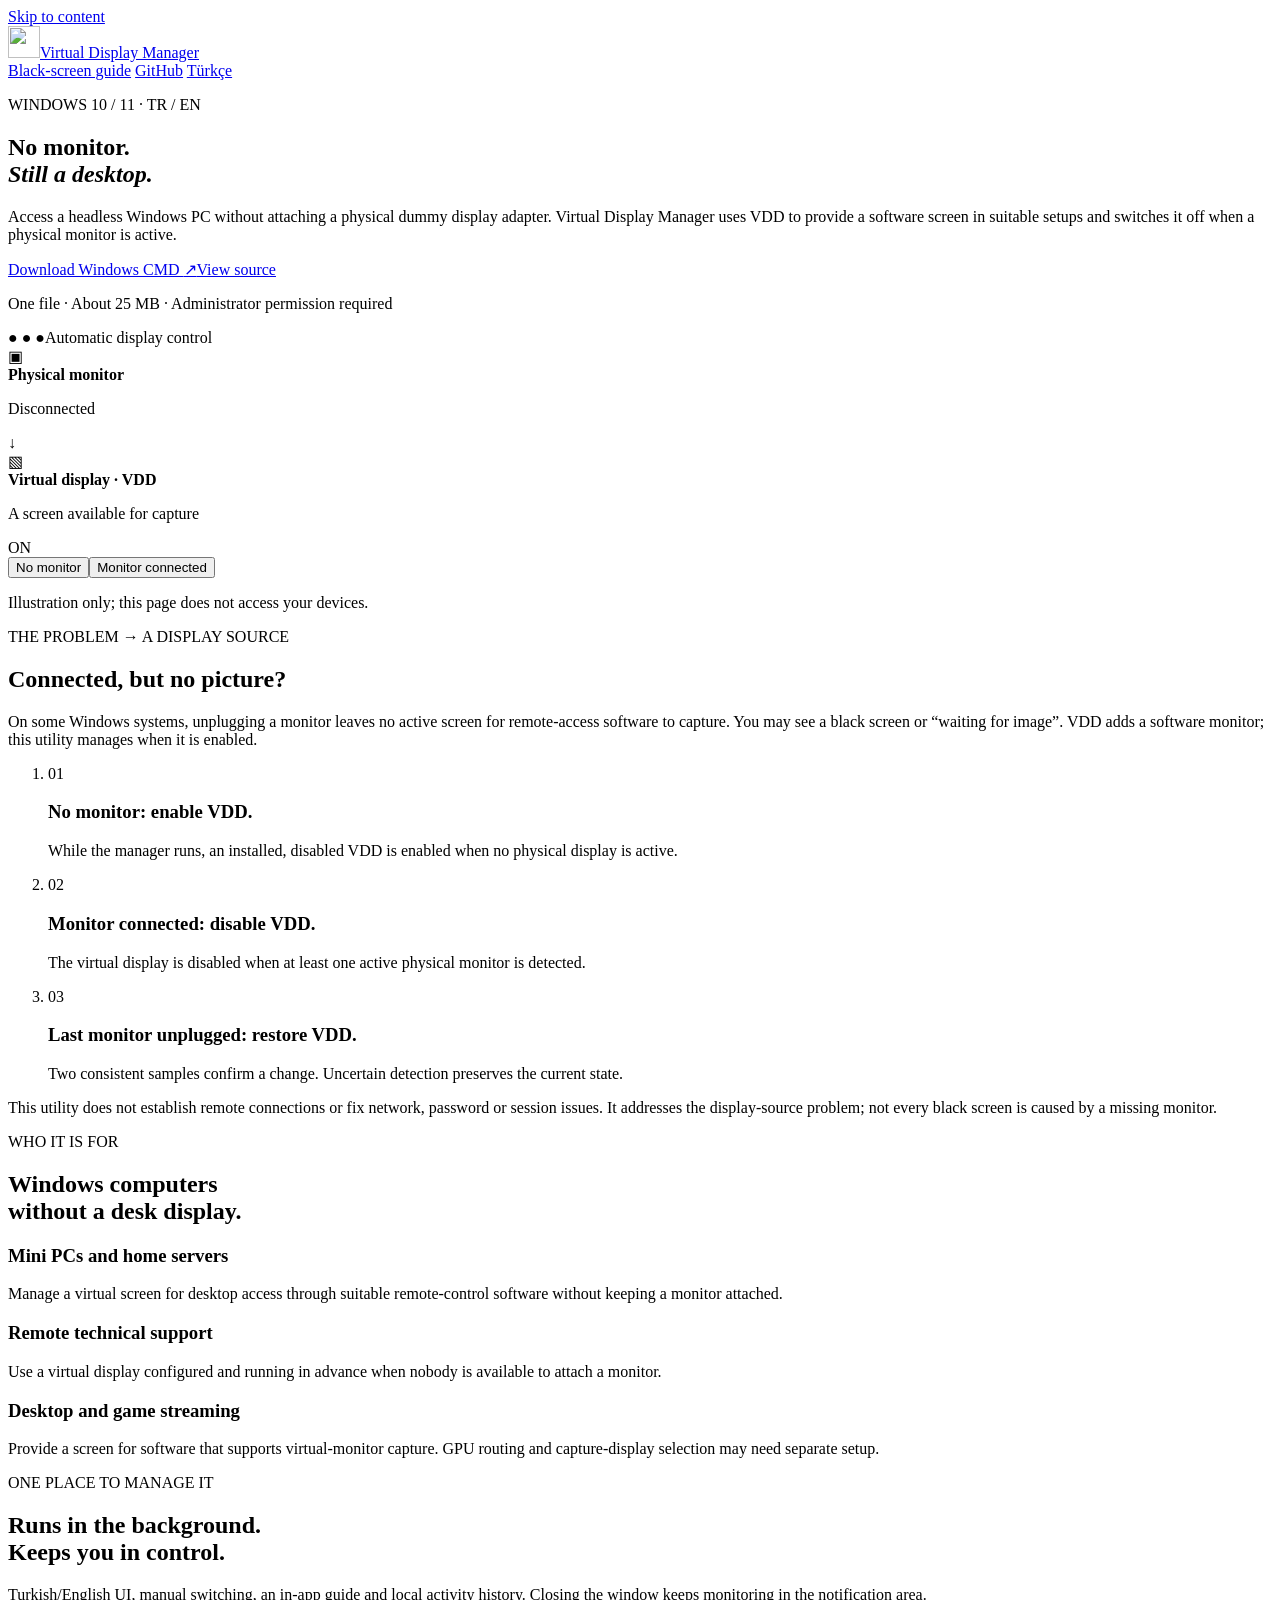
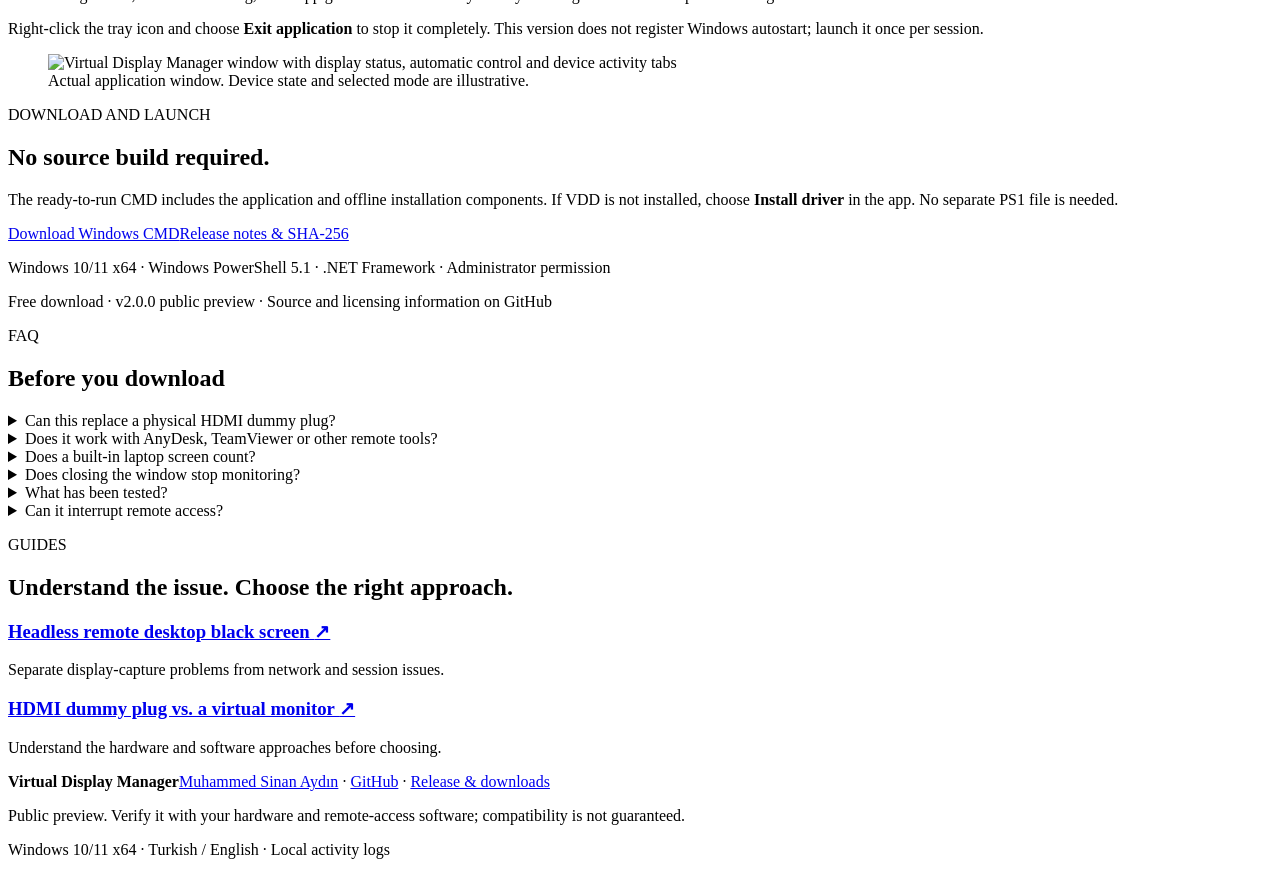
==== docs/en/index.html @ 29bda3f2 "Publish bilingual website and search optimization" ====
<!doctype html>
<html lang="en"><head><meta charset="utf-8"><meta name="viewport" content="width=device-width, initial-scale=1">
<title>Virtual Display Manager | Headless Windows Remote Access</title><meta name="description" content="A VDD virtual monitor for headless Windows remote access. A software HDMI dummy plug alternative with automatic display switching. Download the ready-to-run CMD.">
<meta name="robots" content="index,follow,max-image-preview:large"><meta name="theme-color" content="#14253c">
<link rel="canonical" href="https://sinanback.github.io/virtual-display-manager/en/"><link rel="alternate" hreflang="tr" href="https://sinanback.github.io/virtual-display-manager/"><link rel="alternate" hreflang="en" href="https://sinanback.github.io/virtual-display-manager/en/"><link rel="alternate" hreflang="x-default" href="https://sinanback.github.io/virtual-display-manager/">
<meta property="og:type" content="website"><meta property="og:site_name" content="Virtual Display Manager">
<meta property="og:title" content="Virtual Display Manager | Headless Windows Remote Access"><meta property="og:description" content="A VDD virtual monitor for headless Windows remote access. A software HDMI dummy plug alternative with automatic display switching. Download the ready-to-run CMD.">
<meta property="og:url" content="https://sinanback.github.io/virtual-display-manager/en/"><meta property="og:locale" content="en_US">
<meta property="og:image" content="https://sinanback.github.io/virtual-display-manager/assets/cover.png"><meta property="og:image:width" content="1200"><meta property="og:image:height" content="630">
<meta property="og:image:alt" content="Virtual Display Manager — Headless remote access">
<meta name="twitter:card" content="summary_large_image"><meta name="twitter:title" content="Virtual Display Manager | Headless Windows Remote Access">
<meta name="twitter:description" content="A VDD virtual monitor for headless Windows remote access. A software HDMI dummy plug alternative with automatic display switching. Download the ready-to-run CMD."><meta name="twitter:image" content="https://sinanback.github.io/virtual-display-manager/assets/cover.png">
<link rel="icon" href="https://sinanback.github.io/virtual-display-manager/assets/icon.png" type="image/png"><link rel="stylesheet" href="https://sinanback.github.io/virtual-display-manager/assets/style.css">
<script type="application/ld+json">{"@context":"https://schema.org","@graph":[{"@type":"WebPage","@id":"https://sinanback.github.io/virtual-display-manager/en/#page","url":"https://sinanback.github.io/virtual-display-manager/en/","name":"Virtual Display Manager | Headless Windows Remote Access","description":"A VDD virtual monitor for headless Windows remote access. A software HDMI dummy plug alternative with automatic display switching. Download the ready-to-run CMD.","inLanguage":"en","author":{"@type":"Person","name":"Muhammed Sinan Aydın","url":"https://github.com/sinanback"},"dateModified":"2026-10-31"},{"@type":"SoftwareApplication","@id":"https://sinanback.github.io/virtual-display-manager/#software","name":"Virtual Display Manager","url":"https://sinanback.github.io/virtual-display-manager/en/","description":"A VDD virtual monitor for headless Windows remote access. A software HDMI dummy plug alternative with automatic display switching. Download the ready-to-run CMD.","applicationCategory":"UtilitiesApplication","operatingSystem":"Windows 10 x64, Windows 11 x64","softwareVersion":"2.0.0 public preview","inLanguage":["tr","en"],"downloadUrl":"https://github.com/sinanback/virtual-display-manager/releases/download/v2.0.0-preview.1/Virtual-Display-Manager-Portable.cmd","releaseNotes":"https://github.com/sinanback/virtual-display-manager/releases/tag/v2.0.0-preview.1","author":{"@type":"Person","name":"Muhammed Sinan Aydın","url":"https://github.com/sinanback"},"image":"https://sinanback.github.io/virtual-display-manager/assets/cover.png","offers":{"@type":"Offer","price":"0","priceCurrency":"USD","url":"https://github.com/sinanback/virtual-display-manager/releases/tag/v2.0.0-preview.1"},"softwareRequirements":"Windows PowerShell 5.1; .NET Framework; administrator permission; Virtual Display Driver"}]}</script>
</head><body><a class="skip" href="#content">Skip to content</a>
<header class="site-header"><div class="wrap nav-row"><a class="brand" href="https://sinanback.github.io/virtual-display-manager/en/"><img src="https://sinanback.github.io/virtual-display-manager/assets/icon.png" width="32" height="32" alt=""><span>Virtual Display Manager</span></a>
    <nav aria-label="Main navigation">
    <a href="https://sinanback.github.io/virtual-display-manager/en/headless-remote-desktop-black-screen/">Black-screen guide</a>
    <a href="https://github.com/sinanback/virtual-display-manager">GitHub</a>
    <a href="https://sinanback.github.io/virtual-display-manager/" class="language">Türkçe</a>
    </nav></div></header>
<main id="content"><section class="hero"><div class="wrap hero-grid"><div>
<p class="eyebrow">WINDOWS 10 / 11 · TR / EN</p><h1>No monitor.<br><em>Still a desktop.</em></h1><p class="lead">Access a headless Windows PC without attaching a physical dummy display adapter. Virtual Display Manager uses VDD to provide a software screen in suitable setups and switches it off when a physical monitor is active.</p>
<div class="actions"><a href="https://github.com/sinanback/virtual-display-manager/releases/download/v2.0.0-preview.1/Virtual-Display-Manager-Portable.cmd" class="button primary">Download Windows CMD <span aria-hidden="true">↗</span></a><a href="https://github.com/sinanback/virtual-display-manager" class="button secondary">View source</a></div>
<p class="fine">One file · About 25 MB · Administrator permission required</p></div>
<div class="diagram" data-lang="en"><div class="diagram-head"><span class="window-dots" aria-hidden="true">● ● ●</span><span>Automatic display control</span></div>
<div class="device"><span class="device-symbol" aria-hidden="true">▣</span><div><strong>Physical monitor</strong><p id="physical-state">Disconnected</p></div><span id="physical-dot" class="dot off" aria-hidden="true"></span></div>
<div class="flow" aria-hidden="true">↓</div>
<div class="device vdd"><span class="device-symbol" aria-hidden="true">▧</span><div><strong>Virtual display · VDD</strong><p id="virtual-note">A screen available for capture</p></div><span id="virtual-state" class="status on">ON</span></div>
<div class="scenario" role="group" aria-label="Behavior example"><button type="button" data-monitor="off" aria-pressed="true">No monitor</button><button type="button" data-monitor="on" aria-pressed="false">Monitor connected</button></div>
<p class="diagram-caption">Illustration only; this page does not access your devices.</p></div></div></section><section class="section wrap"><div class="section-heading"><p class="eyebrow">THE PROBLEM → A DISPLAY SOURCE</p><h2>Connected, but no picture?</h2><p>On some Windows systems, unplugging a monitor leaves no active screen for remote-access software to capture. You may see a black screen or “waiting for image”. VDD adds a software monitor; this utility manages when it is enabled.</p></div>
<ol class="steps"><li><span>01</span><h3>No monitor: enable VDD.</h3><p>While the manager runs, an installed, disabled VDD is enabled when no physical display is active.</p></li><li><span>02</span><h3>Monitor connected: disable VDD.</h3><p>The virtual display is disabled when at least one active physical monitor is detected.</p></li><li><span>03</span><h3>Last monitor unplugged: restore VDD.</h3><p>Two consistent samples confirm a change. Uncertain detection preserves the current state.</p></li></ol>
<p class="note">This utility does not establish remote connections or fix network, password or session issues. It addresses the display-source problem; not every black screen is caused by a missing monitor.</p></section>
<section class="section pale"><div class="wrap split"><div><p class="eyebrow">WHO IT IS FOR</p><h2>Windows computers<br>without a desk display.</h2></div><div class="use-list"><article><h3>Mini PCs and home servers</h3><p>Manage a virtual screen for desktop access through suitable remote-control software without keeping a monitor attached.</p></article><article><h3>Remote technical support</h3><p>Use a virtual display configured and running in advance when nobody is available to attach a monitor.</p></article><article><h3>Desktop and game streaming</h3><p>Provide a screen for software that supports virtual-monitor capture. GPU routing and capture-display selection may need separate setup.</p></article></div></div></section>
<section class="section wrap split product"><div><p class="eyebrow">ONE PLACE TO MANAGE IT</p><h2>Runs in the background.<br>Keeps you in control.</h2><p>Turkish/English UI, manual switching, an in-app guide and local activity history. Closing the window keeps monitoring in the notification area.</p><p>Right-click the tray icon and choose <strong>Exit application</strong> to stop it completely. This version does not register Windows autostart; launch it once per session.</p></div><figure><img src="https://sinanback.github.io/virtual-display-manager/assets/app.png" width="896" height="739" alt="Virtual Display Manager window with display status, automatic control and device activity tabs" loading="lazy" decoding="async"><figcaption>Actual application window. Device state and selected mode are illustrative.</figcaption></figure></section>
<section class="section download-section"><div class="wrap"><p class="eyebrow">DOWNLOAD AND LAUNCH</p><h2>No source build required.</h2><p>The ready-to-run CMD includes the application and offline installation components. If VDD is not installed, choose <strong>Install driver</strong> in the app. No separate PS1 file is needed.</p><div class="actions"><a href="https://github.com/sinanback/virtual-display-manager/releases/download/v2.0.0-preview.1/Virtual-Display-Manager-Portable.cmd" class="button primary">Download Windows CMD</a><a href="https://github.com/sinanback/virtual-display-manager/releases/tag/v2.0.0-preview.1" class="button secondary">Release notes & SHA-256</a></div><p class="fine">Windows 10/11 x64 · Windows PowerShell 5.1 · .NET Framework · Administrator permission</p><p class="fine">Free download · v2.0.0 public preview · Source and licensing information on GitHub</p></div></section><section class="section wrap faq"><p class="eyebrow">FAQ</p><h2>Before you download</h2><details><summary>Can this replace a physical HDMI dummy plug?</summary><p>In suitable Windows, driver and remote-capture configurations, a software virtual monitor can serve the same display-source need. Compatibility with every setup is not guaranteed.</p></details><details><summary>Does it work with AnyDesk, TeamViewer or other remote tools?</summary><p>It depends on capture support and software version. Application-specific compatibility has not been tested for this project. Some tools already provide their own virtual-monitor support.</p></details><details><summary>Does a built-in laptop screen count?</summary><p>Yes. An internal panel reported as an active physical display counts. Automatic mode disables VDD while it is active.</p></details><details><summary>Does closing the window stop monitoring?</summary><p>No. The close button hides the window to the notification area. Use the tray menu’s Exit application action to stop monitoring.</p></details><details><summary>What has been tested?</summary><p>This is a public preview. UI, simulated switching, icon, startup and read-only hardware checks passed. Actual cable changes and driver installation/removal were not tested in this release preparation. Verify it on a test device first.</p></details><details><summary>Can it interrupt remote access?</summary><p>Manually disabling VDD without a physical display may remove the remote picture. Keep an alternative access method when testing device changes.</p></details></section><section class="section wrap guides"><p class="eyebrow">GUIDES</p><h2>Understand the issue. Choose the right approach.</h2><article><a href="https://sinanback.github.io/virtual-display-manager/en/headless-remote-desktop-black-screen/"><h3>Headless remote desktop black screen <span aria-hidden="true">↗</span></h3></a><p>Separate display-capture problems from network and session issues.</p></article><article><a href="https://sinanback.github.io/virtual-display-manager/en/hdmi-dummy-plug-alternative/"><h3>HDMI dummy plug vs. a virtual monitor <span aria-hidden="true">↗</span></h3></a><p>Understand the hardware and software approaches before choosing.</p></article></section></main>
<footer><div class="wrap"><div class="footer-row"><strong>Virtual Display Manager</strong><span><a href="https://github.com/sinanback">Muhammed Sinan Aydın</a> · <a href="https://github.com/sinanback/virtual-display-manager">GitHub</a> · <a href="https://github.com/sinanback/virtual-display-manager/releases/tag/v2.0.0-preview.1">Release & downloads</a></span></div><p>Public preview. Verify it with your hardware and remote-access software; compatibility is not guaranteed.</p><p>Windows 10/11 x64 · Turkish / English · Local activity logs</p></div></footer>
<script src="https://sinanback.github.io/virtual-display-manager/assets/site.js" defer></script></body></html>
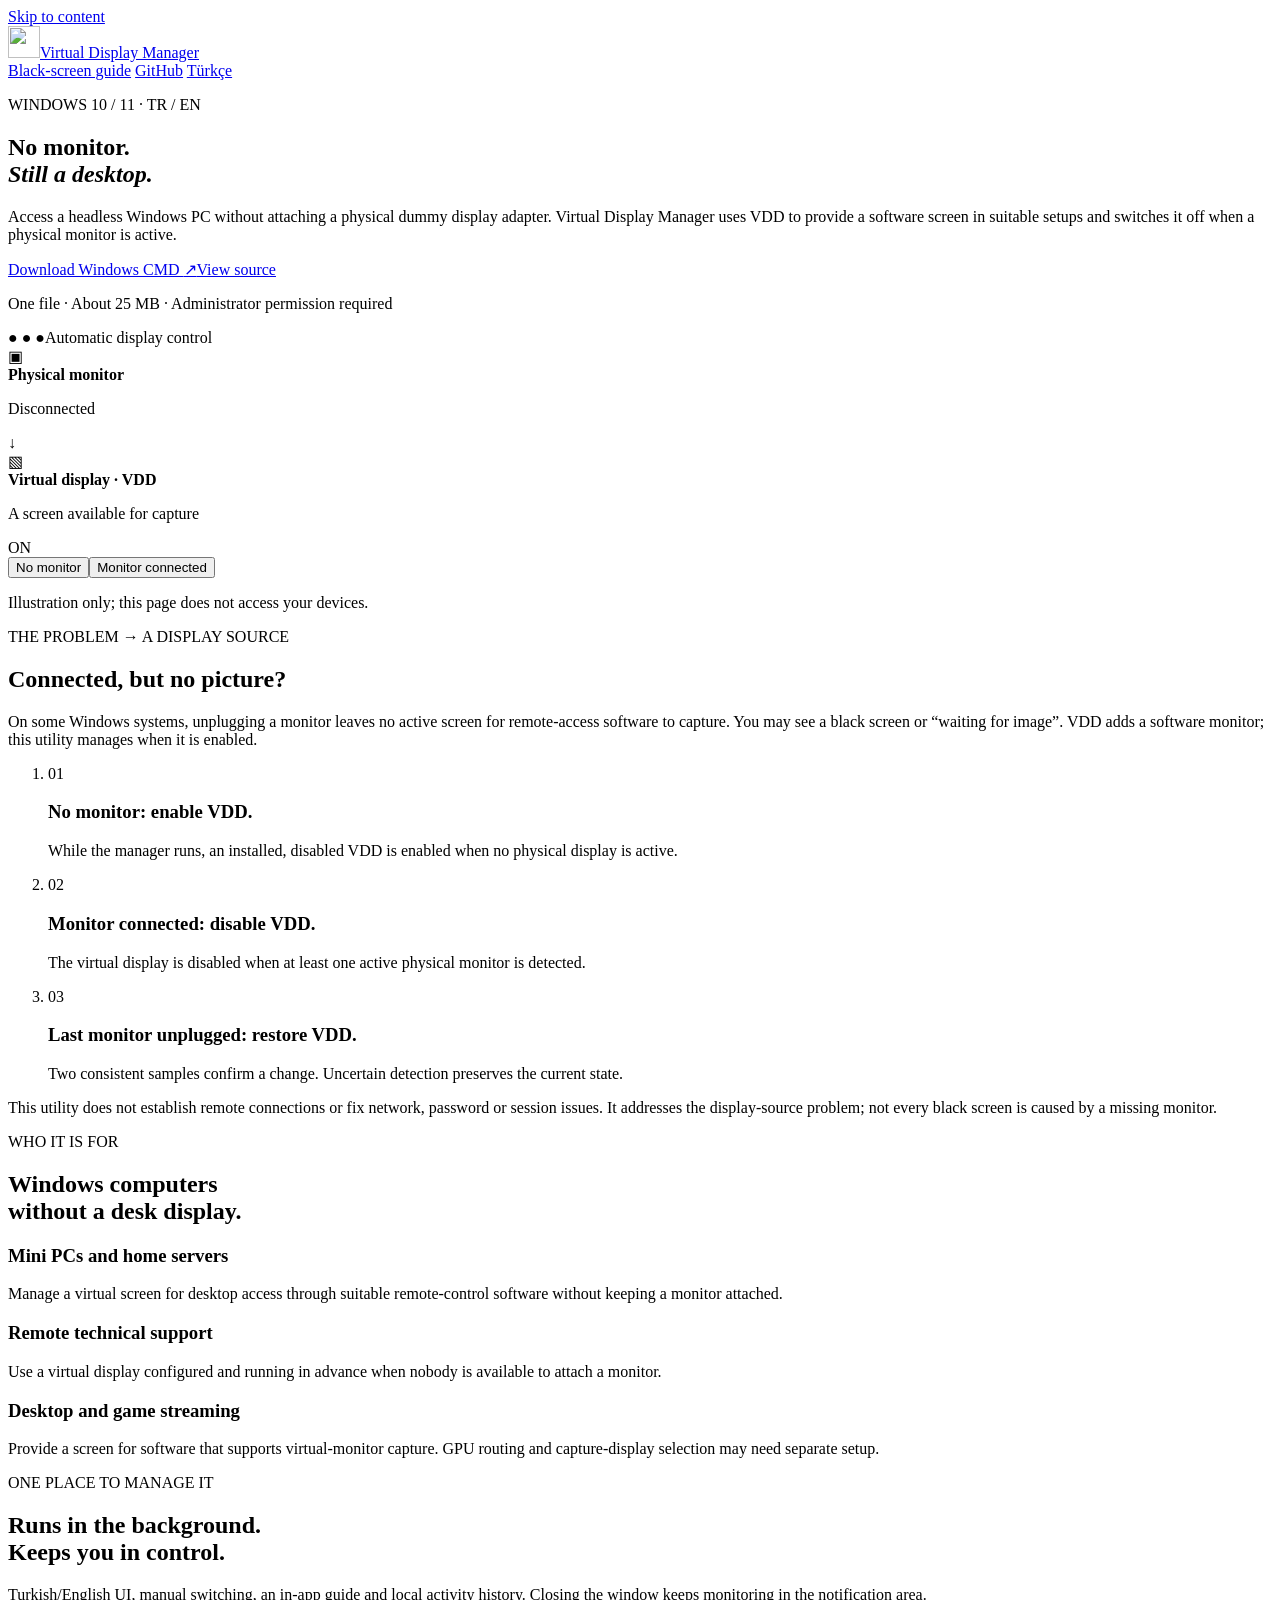
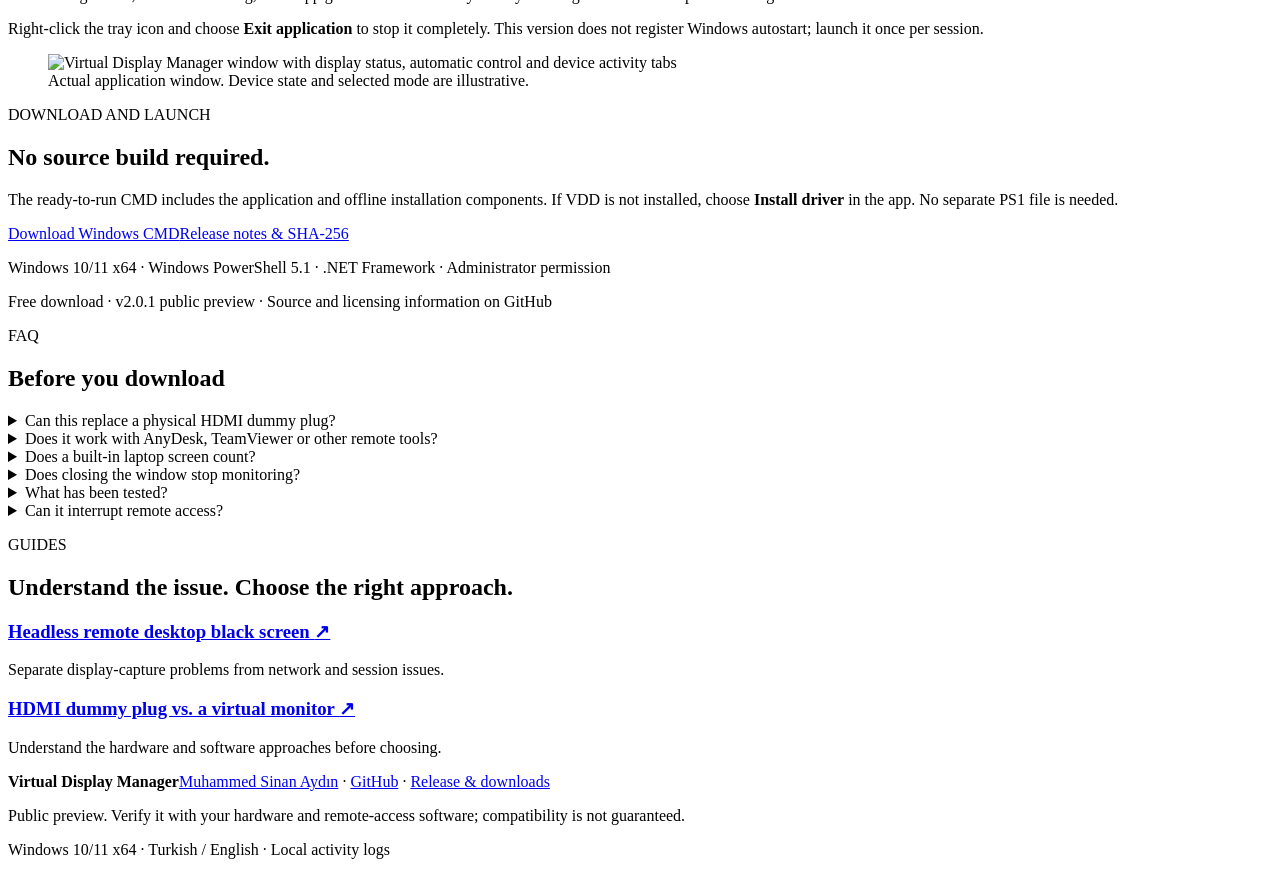
==== commit c4f8dc91: "Publish Virtual Display Manager 2.0.1 downloads" ====
--- a/docs/en/index.html
+++ b/docs/en/index.html
@@ -1,5 +1,5 @@
 <!doctype html>
-<html lang="en"><head><meta charset="utf-8"><meta name="viewport" content="width=device-width, initial-scale=1">
+<html lang="en"><head><meta charset="utf-8"><meta name="google-site-verification" content="GTbShs8GZY4VhBnX5NeE3VAkS19RFsAqSMqlHfDTfgc"><meta name="viewport" content="width=device-width, initial-scale=1">
 <title>Virtual Display Manager | Headless Windows Remote Access</title><meta name="description" content="A VDD virtual monitor for headless Windows remote access. A software HDMI dummy plug alternative with automatic display switching. Download the ready-to-run CMD.">
 <meta name="robots" content="index,follow,max-image-preview:large"><meta name="theme-color" content="#14253c">
 <link rel="canonical" href="https://sinanback.github.io/virtual-display-manager/en/"><link rel="alternate" hreflang="tr" href="https://sinanback.github.io/virtual-display-manager/"><link rel="alternate" hreflang="en" href="https://sinanback.github.io/virtual-display-manager/en/"><link rel="alternate" hreflang="x-default" href="https://sinanback.github.io/virtual-display-manager/">
@@ -11,7 +11,7 @@
 <meta name="twitter:card" content="summary_large_image"><meta name="twitter:title" content="Virtual Display Manager | Headless Windows Remote Access">
 <meta name="twitter:description" content="A VDD virtual monitor for headless Windows remote access. A software HDMI dummy plug alternative with automatic display switching. Download the ready-to-run CMD."><meta name="twitter:image" content="https://sinanback.github.io/virtual-display-manager/assets/cover.png">
 <link rel="icon" href="https://sinanback.github.io/virtual-display-manager/assets/icon.png" type="image/png"><link rel="stylesheet" href="https://sinanback.github.io/virtual-display-manager/assets/style.css">
-<script type="application/ld+json">{"@context":"https://schema.org","@graph":[{"@type":"WebPage","@id":"https://sinanback.github.io/virtual-display-manager/en/#page","url":"https://sinanback.github.io/virtual-display-manager/en/","name":"Virtual Display Manager | Headless Windows Remote Access","description":"A VDD virtual monitor for headless Windows remote access. A software HDMI dummy plug alternative with automatic display switching. Download the ready-to-run CMD.","inLanguage":"en","author":{"@type":"Person","name":"Muhammed Sinan Aydın","url":"https://github.com/sinanback"},"dateModified":"2026-10-31"},{"@type":"SoftwareApplication","@id":"https://sinanback.github.io/virtual-display-manager/#software","name":"Virtual Display Manager","url":"https://sinanback.github.io/virtual-display-manager/en/","description":"A VDD virtual monitor for headless Windows remote access. A software HDMI dummy plug alternative with automatic display switching. Download the ready-to-run CMD.","applicationCategory":"UtilitiesApplication","operatingSystem":"Windows 10 x64, Windows 11 x64","softwareVersion":"2.0.0 public preview","inLanguage":["tr","en"],"downloadUrl":"https://github.com/sinanback/virtual-display-manager/releases/download/v2.0.0-preview.1/Virtual-Display-Manager-Portable.cmd","releaseNotes":"https://github.com/sinanback/virtual-display-manager/releases/tag/v2.0.0-preview.1","author":{"@type":"Person","name":"Muhammed Sinan Aydın","url":"https://github.com/sinanback"},"image":"https://sinanback.github.io/virtual-display-manager/assets/cover.png","offers":{"@type":"Offer","price":"0","priceCurrency":"USD","url":"https://github.com/sinanback/virtual-display-manager/releases/tag/v2.0.0-preview.1"},"softwareRequirements":"Windows PowerShell 5.1; .NET Framework; administrator permission; Virtual Display Driver"}]}</script>
+<script type="application/ld+json">{"@context":"https://schema.org","@graph":[{"@type":"WebPage","@id":"https://sinanback.github.io/virtual-display-manager/en/#page","url":"https://sinanback.github.io/virtual-display-manager/en/","name":"Virtual Display Manager | Headless Windows Remote Access","description":"A VDD virtual monitor for headless Windows remote access. A software HDMI dummy plug alternative with automatic display switching. Download the ready-to-run CMD.","inLanguage":"en","author":{"@type":"Person","name":"Muhammed Sinan Aydın","url":"https://github.com/sinanback"},"dateModified":"2026-10-31"},{"@type":"SoftwareApplication","@id":"https://sinanback.github.io/virtual-display-manager/#software","name":"Virtual Display Manager","url":"https://sinanback.github.io/virtual-display-manager/en/","description":"A VDD virtual monitor for headless Windows remote access. A software HDMI dummy plug alternative with automatic display switching. Download the ready-to-run CMD.","applicationCategory":"UtilitiesApplication","operatingSystem":"Windows 10 x64, Windows 11 x64","softwareVersion":"2.0.1 public preview","inLanguage":["tr","en"],"downloadUrl":"https://github.com/sinanback/virtual-display-manager/releases/download/v2.0.1-preview.1/Virtual-Display-Manager-Portable.cmd","releaseNotes":"https://github.com/sinanback/virtual-display-manager/releases/tag/v2.0.1-preview.1","author":{"@type":"Person","name":"Muhammed Sinan Aydın","url":"https://github.com/sinanback"},"image":"https://sinanback.github.io/virtual-display-manager/assets/cover.png","offers":{"@type":"Offer","price":"0","priceCurrency":"USD","url":"https://github.com/sinanback/virtual-display-manager/releases/tag/v2.0.1-preview.1"},"softwareRequirements":"Windows PowerShell 5.1; .NET Framework; administrator permission; Virtual Display Driver"}]}</script>
 </head><body><a class="skip" href="#content">Skip to content</a>
 <header class="site-header"><div class="wrap nav-row"><a class="brand" href="https://sinanback.github.io/virtual-display-manager/en/"><img src="https://sinanback.github.io/virtual-display-manager/assets/icon.png" width="32" height="32" alt=""><span>Virtual Display Manager</span></a>
     <nav aria-label="Main navigation">
@@ -21,7 +21,7 @@
     </nav></div></header>
 <main id="content"><section class="hero"><div class="wrap hero-grid"><div>
 <p class="eyebrow">WINDOWS 10 / 11 · TR / EN</p><h1>No monitor.<br><em>Still a desktop.</em></h1><p class="lead">Access a headless Windows PC without attaching a physical dummy display adapter. Virtual Display Manager uses VDD to provide a software screen in suitable setups and switches it off when a physical monitor is active.</p>
-<div class="actions"><a href="https://github.com/sinanback/virtual-display-manager/releases/download/v2.0.0-preview.1/Virtual-Display-Manager-Portable.cmd" class="button primary">Download Windows CMD <span aria-hidden="true">↗</span></a><a href="https://github.com/sinanback/virtual-display-manager" class="button secondary">View source</a></div>
+<div class="actions"><a href="https://github.com/sinanback/virtual-display-manager/releases/download/v2.0.1-preview.1/Virtual-Display-Manager-Portable.cmd" class="button primary">Download Windows CMD <span aria-hidden="true">↗</span></a><a href="https://github.com/sinanback/virtual-display-manager" class="button secondary">View source</a></div>
 <p class="fine">One file · About 25 MB · Administrator permission required</p></div>
 <div class="diagram" data-lang="en"><div class="diagram-head"><span class="window-dots" aria-hidden="true">● ● ●</span><span>Automatic display control</span></div>
 <div class="device"><span class="device-symbol" aria-hidden="true">▣</span><div><strong>Physical monitor</strong><p id="physical-state">Disconnected</p></div><span id="physical-dot" class="dot off" aria-hidden="true"></span></div>
@@ -33,6 +33,6 @@
 <p class="note">This utility does not establish remote connections or fix network, password or session issues. It addresses the display-source problem; not every black screen is caused by a missing monitor.</p></section>
 <section class="section pale"><div class="wrap split"><div><p class="eyebrow">WHO IT IS FOR</p><h2>Windows computers<br>without a desk display.</h2></div><div class="use-list"><article><h3>Mini PCs and home servers</h3><p>Manage a virtual screen for desktop access through suitable remote-control software without keeping a monitor attached.</p></article><article><h3>Remote technical support</h3><p>Use a virtual display configured and running in advance when nobody is available to attach a monitor.</p></article><article><h3>Desktop and game streaming</h3><p>Provide a screen for software that supports virtual-monitor capture. GPU routing and capture-display selection may need separate setup.</p></article></div></div></section>
 <section class="section wrap split product"><div><p class="eyebrow">ONE PLACE TO MANAGE IT</p><h2>Runs in the background.<br>Keeps you in control.</h2><p>Turkish/English UI, manual switching, an in-app guide and local activity history. Closing the window keeps monitoring in the notification area.</p><p>Right-click the tray icon and choose <strong>Exit application</strong> to stop it completely. This version does not register Windows autostart; launch it once per session.</p></div><figure><img src="https://sinanback.github.io/virtual-display-manager/assets/app.png" width="896" height="739" alt="Virtual Display Manager window with display status, automatic control and device activity tabs" loading="lazy" decoding="async"><figcaption>Actual application window. Device state and selected mode are illustrative.</figcaption></figure></section>
-<section class="section download-section"><div class="wrap"><p class="eyebrow">DOWNLOAD AND LAUNCH</p><h2>No source build required.</h2><p>The ready-to-run CMD includes the application and offline installation components. If VDD is not installed, choose <strong>Install driver</strong> in the app. No separate PS1 file is needed.</p><div class="actions"><a href="https://github.com/sinanback/virtual-display-manager/releases/download/v2.0.0-preview.1/Virtual-Display-Manager-Portable.cmd" class="button primary">Download Windows CMD</a><a href="https://github.com/sinanback/virtual-display-manager/releases/tag/v2.0.0-preview.1" class="button secondary">Release notes & SHA-256</a></div><p class="fine">Windows 10/11 x64 · Windows PowerShell 5.1 · .NET Framework · Administrator permission</p><p class="fine">Free download · v2.0.0 public preview · Source and licensing information on GitHub</p></div></section><section class="section wrap faq"><p class="eyebrow">FAQ</p><h2>Before you download</h2><details><summary>Can this replace a physical HDMI dummy plug?</summary><p>In suitable Windows, driver and remote-capture configurations, a software virtual monitor can serve the same display-source need. Compatibility with every setup is not guaranteed.</p></details><details><summary>Does it work with AnyDesk, TeamViewer or other remote tools?</summary><p>It depends on capture support and software version. Application-specific compatibility has not been tested for this project. Some tools already provide their own virtual-monitor support.</p></details><details><summary>Does a built-in laptop screen count?</summary><p>Yes. An internal panel reported as an active physical display counts. Automatic mode disables VDD while it is active.</p></details><details><summary>Does closing the window stop monitoring?</summary><p>No. The close button hides the window to the notification area. Use the tray menu’s Exit application action to stop monitoring.</p></details><details><summary>What has been tested?</summary><p>This is a public preview. UI, simulated switching, icon, startup and read-only hardware checks passed. Actual cable changes and driver installation/removal were not tested in this release preparation. Verify it on a test device first.</p></details><details><summary>Can it interrupt remote access?</summary><p>Manually disabling VDD without a physical display may remove the remote picture. Keep an alternative access method when testing device changes.</p></details></section><section class="section wrap guides"><p class="eyebrow">GUIDES</p><h2>Understand the issue. Choose the right approach.</h2><article><a href="https://sinanback.github.io/virtual-display-manager/en/headless-remote-desktop-black-screen/"><h3>Headless remote desktop black screen <span aria-hidden="true">↗</span></h3></a><p>Separate display-capture problems from network and session issues.</p></article><article><a href="https://sinanback.github.io/virtual-display-manager/en/hdmi-dummy-plug-alternative/"><h3>HDMI dummy plug vs. a virtual monitor <span aria-hidden="true">↗</span></h3></a><p>Understand the hardware and software approaches before choosing.</p></article></section></main>
-<footer><div class="wrap"><div class="footer-row"><strong>Virtual Display Manager</strong><span><a href="https://github.com/sinanback">Muhammed Sinan Aydın</a> · <a href="https://github.com/sinanback/virtual-display-manager">GitHub</a> · <a href="https://github.com/sinanback/virtual-display-manager/releases/tag/v2.0.0-preview.1">Release & downloads</a></span></div><p>Public preview. Verify it with your hardware and remote-access software; compatibility is not guaranteed.</p><p>Windows 10/11 x64 · Turkish / English · Local activity logs</p></div></footer>
+<section class="section download-section"><div class="wrap"><p class="eyebrow">DOWNLOAD AND LAUNCH</p><h2>No source build required.</h2><p>The ready-to-run CMD includes the application and offline installation components. If VDD is not installed, choose <strong>Install driver</strong> in the app. No separate PS1 file is needed.</p><div class="actions"><a href="https://github.com/sinanback/virtual-display-manager/releases/download/v2.0.1-preview.1/Virtual-Display-Manager-Portable.cmd" class="button primary">Download Windows CMD</a><a href="https://github.com/sinanback/virtual-display-manager/releases/tag/v2.0.1-preview.1" class="button secondary">Release notes & SHA-256</a></div><p class="fine">Windows 10/11 x64 · Windows PowerShell 5.1 · .NET Framework · Administrator permission</p><p class="fine">Free download · v2.0.1 public preview · Source and licensing information on GitHub</p></div></section><section class="section wrap faq"><p class="eyebrow">FAQ</p><h2>Before you download</h2><details><summary>Can this replace a physical HDMI dummy plug?</summary><p>In suitable Windows, driver and remote-capture configurations, a software virtual monitor can serve the same display-source need. Compatibility with every setup is not guaranteed.</p></details><details><summary>Does it work with AnyDesk, TeamViewer or other remote tools?</summary><p>It depends on capture support and software version. Application-specific compatibility has not been tested for this project. Some tools already provide their own virtual-monitor support.</p></details><details><summary>Does a built-in laptop screen count?</summary><p>Yes. An internal panel reported as an active physical display counts. Automatic mode disables VDD while it is active.</p></details><details><summary>Does closing the window stop monitoring?</summary><p>No. The close button hides the window to the notification area. Use the tray menu’s Exit application action to stop monitoring.</p></details><details><summary>What has been tested?</summary><p>This is a public preview. UI, simulated switching, icon, startup and read-only hardware checks passed. Actual cable changes and driver installation/removal were not tested in this release preparation. Verify it on a test device first.</p></details><details><summary>Can it interrupt remote access?</summary><p>Manually disabling VDD without a physical display may remove the remote picture. Keep an alternative access method when testing device changes.</p></details></section><section class="section wrap guides"><p class="eyebrow">GUIDES</p><h2>Understand the issue. Choose the right approach.</h2><article><a href="https://sinanback.github.io/virtual-display-manager/en/headless-remote-desktop-black-screen/"><h3>Headless remote desktop black screen <span aria-hidden="true">↗</span></h3></a><p>Separate display-capture problems from network and session issues.</p></article><article><a href="https://sinanback.github.io/virtual-display-manager/en/hdmi-dummy-plug-alternative/"><h3>HDMI dummy plug vs. a virtual monitor <span aria-hidden="true">↗</span></h3></a><p>Understand the hardware and software approaches before choosing.</p></article></section></main>
+<footer><div class="wrap"><div class="footer-row"><strong>Virtual Display Manager</strong><span><a href="https://github.com/sinanback">Muhammed Sinan Aydın</a> · <a href="https://github.com/sinanback/virtual-display-manager">GitHub</a> · <a href="https://github.com/sinanback/virtual-display-manager/releases/tag/v2.0.1-preview.1">Release & downloads</a></span></div><p>Public preview. Verify it with your hardware and remote-access software; compatibility is not guaranteed.</p><p>Windows 10/11 x64 · Turkish / English · Local activity logs</p></div></footer>
 <script src="https://sinanback.github.io/virtual-display-manager/assets/site.js" defer></script></body></html>
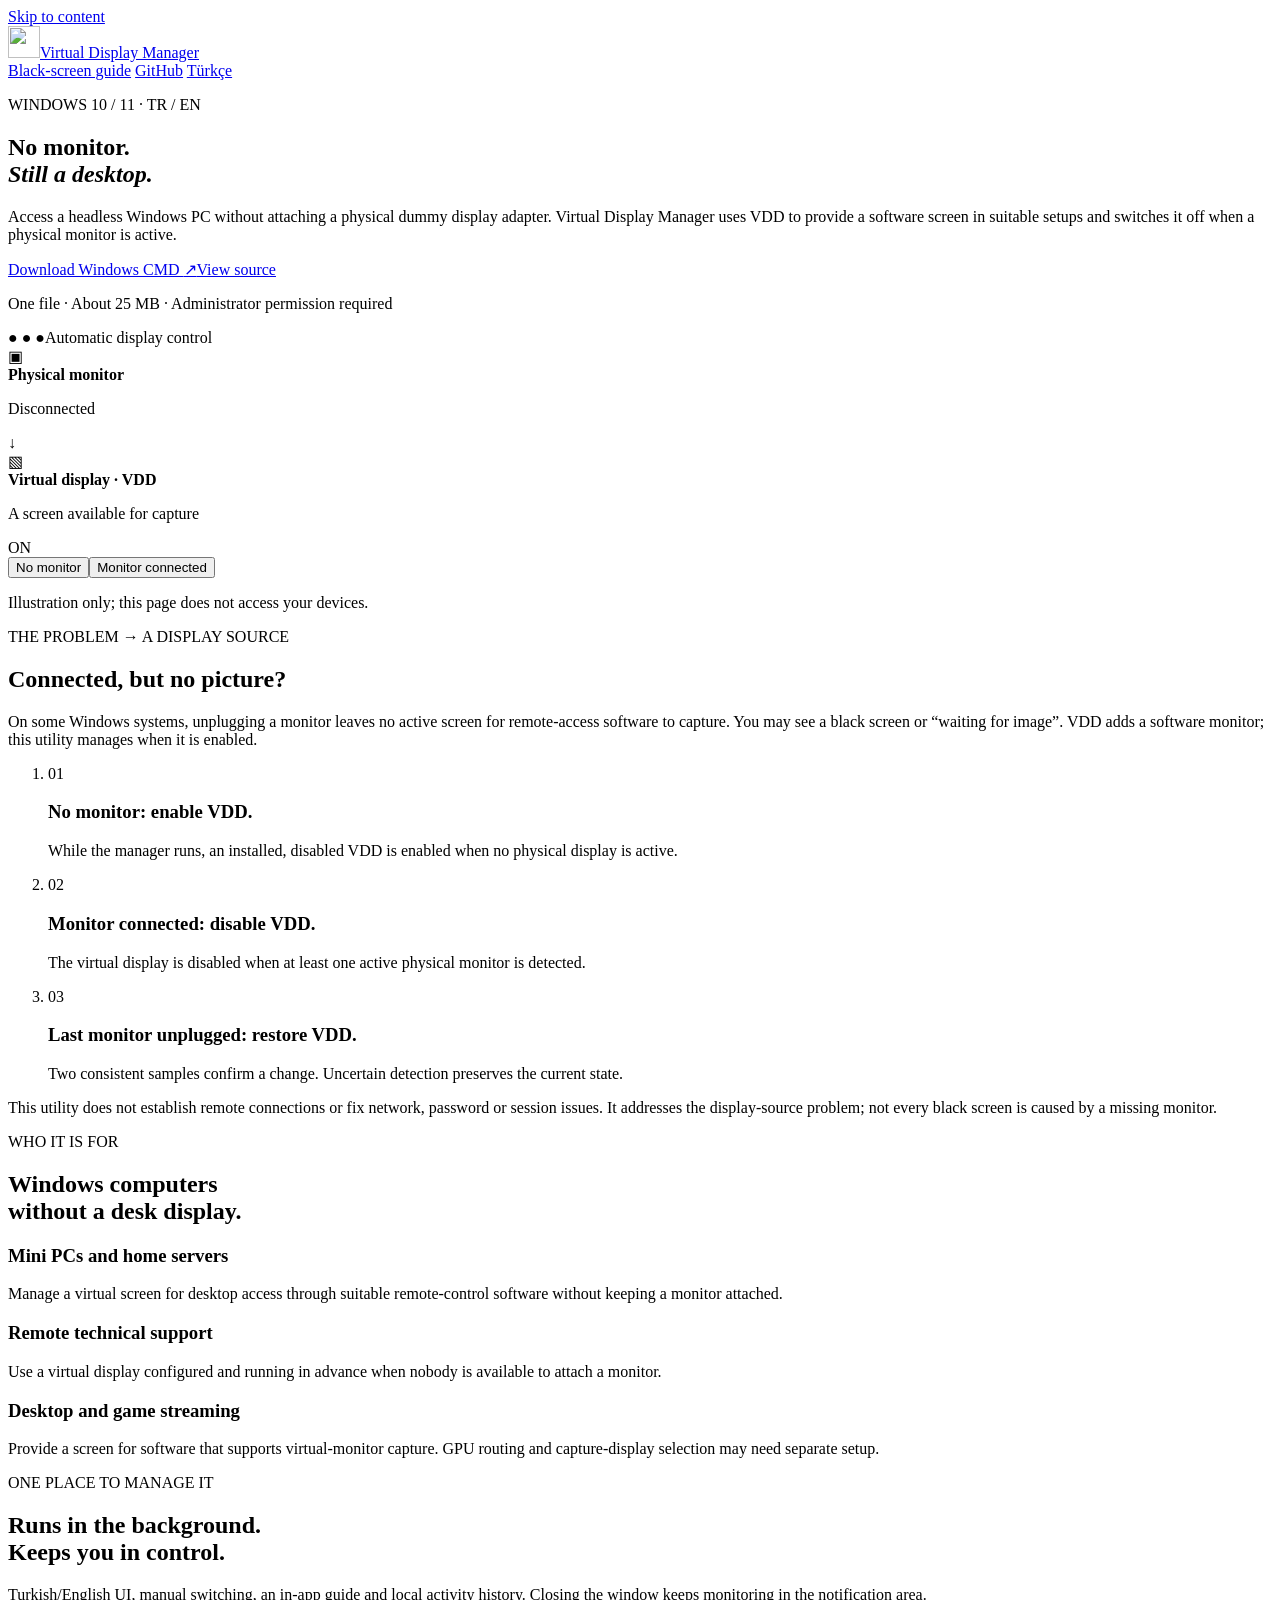
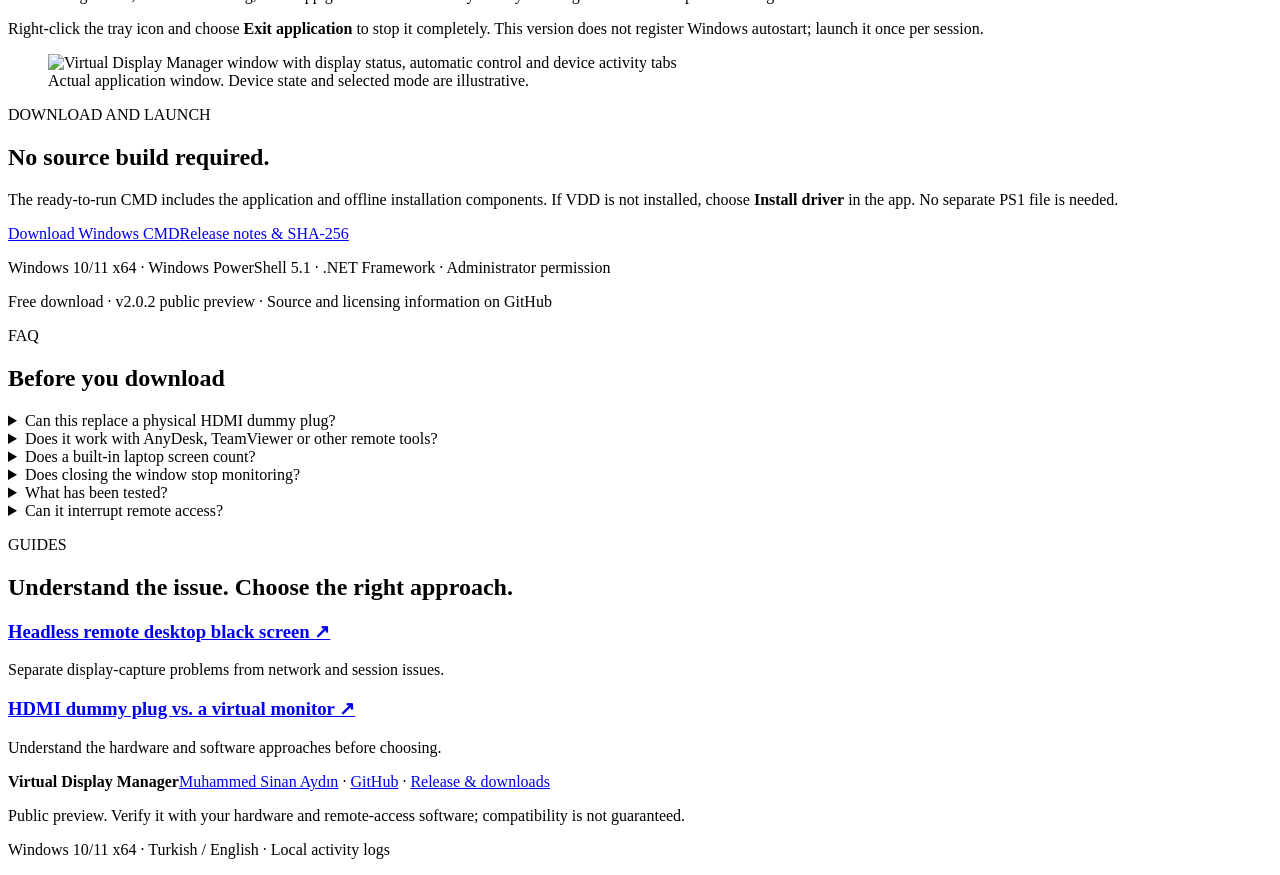
==== commit 20555b6e: "Release Virtual Display Manager 2.0.2 public preview" ====
--- a/docs/en/index.html
+++ b/docs/en/index.html
@@ -11,7 +11,7 @@
 <meta name="twitter:card" content="summary_large_image"><meta name="twitter:title" content="Virtual Display Manager | Headless Windows Remote Access">
 <meta name="twitter:description" content="A VDD virtual monitor for headless Windows remote access. A software HDMI dummy plug alternative with automatic display switching. Download the ready-to-run CMD."><meta name="twitter:image" content="https://sinanback.github.io/virtual-display-manager/assets/cover.png">
 <link rel="icon" href="https://sinanback.github.io/virtual-display-manager/assets/icon.png" type="image/png"><link rel="stylesheet" href="https://sinanback.github.io/virtual-display-manager/assets/style.css">
-<script type="application/ld+json">{"@context":"https://schema.org","@graph":[{"@type":"WebPage","@id":"https://sinanback.github.io/virtual-display-manager/en/#page","url":"https://sinanback.github.io/virtual-display-manager/en/","name":"Virtual Display Manager | Headless Windows Remote Access","description":"A VDD virtual monitor for headless Windows remote access. A software HDMI dummy plug alternative with automatic display switching. Download the ready-to-run CMD.","inLanguage":"en","author":{"@type":"Person","name":"Muhammed Sinan Aydın","url":"https://github.com/sinanback"},"dateModified":"2026-10-31"},{"@type":"SoftwareApplication","@id":"https://sinanback.github.io/virtual-display-manager/#software","name":"Virtual Display Manager","url":"https://sinanback.github.io/virtual-display-manager/en/","description":"A VDD virtual monitor for headless Windows remote access. A software HDMI dummy plug alternative with automatic display switching. Download the ready-to-run CMD.","applicationCategory":"UtilitiesApplication","operatingSystem":"Windows 10 x64, Windows 11 x64","softwareVersion":"2.0.1 public preview","inLanguage":["tr","en"],"downloadUrl":"https://github.com/sinanback/virtual-display-manager/releases/download/v2.0.1-preview.1/Virtual-Display-Manager-Portable.cmd","releaseNotes":"https://github.com/sinanback/virtual-display-manager/releases/tag/v2.0.1-preview.1","author":{"@type":"Person","name":"Muhammed Sinan Aydın","url":"https://github.com/sinanback"},"image":"https://sinanback.github.io/virtual-display-manager/assets/cover.png","offers":{"@type":"Offer","price":"0","priceCurrency":"USD","url":"https://github.com/sinanback/virtual-display-manager/releases/tag/v2.0.1-preview.1"},"softwareRequirements":"Windows PowerShell 5.1; .NET Framework; administrator permission; Virtual Display Driver"}]}</script>
+<script type="application/ld+json">{"@context":"https://schema.org","@graph":[{"@type":"WebPage","@id":"https://sinanback.github.io/virtual-display-manager/en/#page","url":"https://sinanback.github.io/virtual-display-manager/en/","name":"Virtual Display Manager | Headless Windows Remote Access","description":"A VDD virtual monitor for headless Windows remote access. A software HDMI dummy plug alternative with automatic display switching. Download the ready-to-run CMD.","inLanguage":"en","author":{"@type":"Person","name":"Muhammed Sinan Aydın","url":"https://github.com/sinanback"},"dateModified":"2026-10-31"},{"@type":"SoftwareApplication","@id":"https://sinanback.github.io/virtual-display-manager/#software","name":"Virtual Display Manager","url":"https://sinanback.github.io/virtual-display-manager/en/","description":"A VDD virtual monitor for headless Windows remote access. A software HDMI dummy plug alternative with automatic display switching. Download the ready-to-run CMD.","applicationCategory":"UtilitiesApplication","operatingSystem":"Windows 10 x64, Windows 11 x64","softwareVersion":"2.0.2 public preview","inLanguage":["tr","en"],"downloadUrl":"https://github.com/sinanback/virtual-display-manager/releases/download/v2.0.2-preview.1/Virtual-Display-Manager-Portable.cmd","releaseNotes":"https://github.com/sinanback/virtual-display-manager/releases/tag/v2.0.2-preview.1","author":{"@type":"Person","name":"Muhammed Sinan Aydın","url":"https://github.com/sinanback"},"image":"https://sinanback.github.io/virtual-display-manager/assets/cover.png","offers":{"@type":"Offer","price":"0","priceCurrency":"USD","url":"https://github.com/sinanback/virtual-display-manager/releases/tag/v2.0.2-preview.1"},"softwareRequirements":"Windows PowerShell 5.1; .NET Framework; administrator permission; Virtual Display Driver"}]}</script>
 </head><body><a class="skip" href="#content">Skip to content</a>
 <header class="site-header"><div class="wrap nav-row"><a class="brand" href="https://sinanback.github.io/virtual-display-manager/en/"><img src="https://sinanback.github.io/virtual-display-manager/assets/icon.png" width="32" height="32" alt=""><span>Virtual Display Manager</span></a>
     <nav aria-label="Main navigation">
@@ -21,7 +21,7 @@
     </nav></div></header>
 <main id="content"><section class="hero"><div class="wrap hero-grid"><div>
 <p class="eyebrow">WINDOWS 10 / 11 · TR / EN</p><h1>No monitor.<br><em>Still a desktop.</em></h1><p class="lead">Access a headless Windows PC without attaching a physical dummy display adapter. Virtual Display Manager uses VDD to provide a software screen in suitable setups and switches it off when a physical monitor is active.</p>
-<div class="actions"><a href="https://github.com/sinanback/virtual-display-manager/releases/download/v2.0.1-preview.1/Virtual-Display-Manager-Portable.cmd" class="button primary">Download Windows CMD <span aria-hidden="true">↗</span></a><a href="https://github.com/sinanback/virtual-display-manager" class="button secondary">View source</a></div>
+<div class="actions"><a href="https://github.com/sinanback/virtual-display-manager/releases/download/v2.0.2-preview.1/Virtual-Display-Manager-Portable.cmd" class="button primary">Download Windows CMD <span aria-hidden="true">↗</span></a><a href="https://github.com/sinanback/virtual-display-manager" class="button secondary">View source</a></div>
 <p class="fine">One file · About 25 MB · Administrator permission required</p></div>
 <div class="diagram" data-lang="en"><div class="diagram-head"><span class="window-dots" aria-hidden="true">● ● ●</span><span>Automatic display control</span></div>
 <div class="device"><span class="device-symbol" aria-hidden="true">▣</span><div><strong>Physical monitor</strong><p id="physical-state">Disconnected</p></div><span id="physical-dot" class="dot off" aria-hidden="true"></span></div>
@@ -33,6 +33,6 @@
 <p class="note">This utility does not establish remote connections or fix network, password or session issues. It addresses the display-source problem; not every black screen is caused by a missing monitor.</p></section>
 <section class="section pale"><div class="wrap split"><div><p class="eyebrow">WHO IT IS FOR</p><h2>Windows computers<br>without a desk display.</h2></div><div class="use-list"><article><h3>Mini PCs and home servers</h3><p>Manage a virtual screen for desktop access through suitable remote-control software without keeping a monitor attached.</p></article><article><h3>Remote technical support</h3><p>Use a virtual display configured and running in advance when nobody is available to attach a monitor.</p></article><article><h3>Desktop and game streaming</h3><p>Provide a screen for software that supports virtual-monitor capture. GPU routing and capture-display selection may need separate setup.</p></article></div></div></section>
 <section class="section wrap split product"><div><p class="eyebrow">ONE PLACE TO MANAGE IT</p><h2>Runs in the background.<br>Keeps you in control.</h2><p>Turkish/English UI, manual switching, an in-app guide and local activity history. Closing the window keeps monitoring in the notification area.</p><p>Right-click the tray icon and choose <strong>Exit application</strong> to stop it completely. This version does not register Windows autostart; launch it once per session.</p></div><figure><img src="https://sinanback.github.io/virtual-display-manager/assets/app.png" width="896" height="739" alt="Virtual Display Manager window with display status, automatic control and device activity tabs" loading="lazy" decoding="async"><figcaption>Actual application window. Device state and selected mode are illustrative.</figcaption></figure></section>
-<section class="section download-section"><div class="wrap"><p class="eyebrow">DOWNLOAD AND LAUNCH</p><h2>No source build required.</h2><p>The ready-to-run CMD includes the application and offline installation components. If VDD is not installed, choose <strong>Install driver</strong> in the app. No separate PS1 file is needed.</p><div class="actions"><a href="https://github.com/sinanback/virtual-display-manager/releases/download/v2.0.1-preview.1/Virtual-Display-Manager-Portable.cmd" class="button primary">Download Windows CMD</a><a href="https://github.com/sinanback/virtual-display-manager/releases/tag/v2.0.1-preview.1" class="button secondary">Release notes & SHA-256</a></div><p class="fine">Windows 10/11 x64 · Windows PowerShell 5.1 · .NET Framework · Administrator permission</p><p class="fine">Free download · v2.0.1 public preview · Source and licensing information on GitHub</p></div></section><section class="section wrap faq"><p class="eyebrow">FAQ</p><h2>Before you download</h2><details><summary>Can this replace a physical HDMI dummy plug?</summary><p>In suitable Windows, driver and remote-capture configurations, a software virtual monitor can serve the same display-source need. Compatibility with every setup is not guaranteed.</p></details><details><summary>Does it work with AnyDesk, TeamViewer or other remote tools?</summary><p>It depends on capture support and software version. Application-specific compatibility has not been tested for this project. Some tools already provide their own virtual-monitor support.</p></details><details><summary>Does a built-in laptop screen count?</summary><p>Yes. An internal panel reported as an active physical display counts. Automatic mode disables VDD while it is active.</p></details><details><summary>Does closing the window stop monitoring?</summary><p>No. The close button hides the window to the notification area. Use the tray menu’s Exit application action to stop monitoring.</p></details><details><summary>What has been tested?</summary><p>This is a public preview. UI, simulated switching, icon, startup and read-only hardware checks passed. Actual cable changes and driver installation/removal were not tested in this release preparation. Verify it on a test device first.</p></details><details><summary>Can it interrupt remote access?</summary><p>Manually disabling VDD without a physical display may remove the remote picture. Keep an alternative access method when testing device changes.</p></details></section><section class="section wrap guides"><p class="eyebrow">GUIDES</p><h2>Understand the issue. Choose the right approach.</h2><article><a href="https://sinanback.github.io/virtual-display-manager/en/headless-remote-desktop-black-screen/"><h3>Headless remote desktop black screen <span aria-hidden="true">↗</span></h3></a><p>Separate display-capture problems from network and session issues.</p></article><article><a href="https://sinanback.github.io/virtual-display-manager/en/hdmi-dummy-plug-alternative/"><h3>HDMI dummy plug vs. a virtual monitor <span aria-hidden="true">↗</span></h3></a><p>Understand the hardware and software approaches before choosing.</p></article></section></main>
-<footer><div class="wrap"><div class="footer-row"><strong>Virtual Display Manager</strong><span><a href="https://github.com/sinanback">Muhammed Sinan Aydın</a> · <a href="https://github.com/sinanback/virtual-display-manager">GitHub</a> · <a href="https://github.com/sinanback/virtual-display-manager/releases/tag/v2.0.1-preview.1">Release & downloads</a></span></div><p>Public preview. Verify it with your hardware and remote-access software; compatibility is not guaranteed.</p><p>Windows 10/11 x64 · Turkish / English · Local activity logs</p></div></footer>
+<section class="section download-section"><div class="wrap"><p class="eyebrow">DOWNLOAD AND LAUNCH</p><h2>No source build required.</h2><p>The ready-to-run CMD includes the application and offline installation components. If VDD is not installed, choose <strong>Install driver</strong> in the app. No separate PS1 file is needed.</p><div class="actions"><a href="https://github.com/sinanback/virtual-display-manager/releases/download/v2.0.2-preview.1/Virtual-Display-Manager-Portable.cmd" class="button primary">Download Windows CMD</a><a href="https://github.com/sinanback/virtual-display-manager/releases/tag/v2.0.2-preview.1" class="button secondary">Release notes & SHA-256</a></div><p class="fine">Windows 10/11 x64 · Windows PowerShell 5.1 · .NET Framework · Administrator permission</p><p class="fine">Free download · v2.0.2 public preview · Source and licensing information on GitHub</p></div></section><section class="section wrap faq"><p class="eyebrow">FAQ</p><h2>Before you download</h2><details><summary>Can this replace a physical HDMI dummy plug?</summary><p>In suitable Windows, driver and remote-capture configurations, a software virtual monitor can serve the same display-source need. Compatibility with every setup is not guaranteed.</p></details><details><summary>Does it work with AnyDesk, TeamViewer or other remote tools?</summary><p>It depends on capture support and software version. Application-specific compatibility has not been tested for this project. Some tools already provide their own virtual-monitor support.</p></details><details><summary>Does a built-in laptop screen count?</summary><p>Yes. An internal panel reported as an active physical display counts. Automatic mode disables VDD while it is active.</p></details><details><summary>Does closing the window stop monitoring?</summary><p>No. The close button hides the window to the notification area. Use the tray menu’s Exit application action to stop monitoring.</p></details><details><summary>What has been tested?</summary><p>This is a public preview. UI, simulated switching, icon, startup and read-only hardware checks passed. Actual cable changes and driver installation/removal were not tested in this release preparation. Verify it on a test device first.</p></details><details><summary>Can it interrupt remote access?</summary><p>Manually disabling VDD without a physical display may remove the remote picture. Keep an alternative access method when testing device changes.</p></details></section><section class="section wrap guides"><p class="eyebrow">GUIDES</p><h2>Understand the issue. Choose the right approach.</h2><article><a href="https://sinanback.github.io/virtual-display-manager/en/headless-remote-desktop-black-screen/"><h3>Headless remote desktop black screen <span aria-hidden="true">↗</span></h3></a><p>Separate display-capture problems from network and session issues.</p></article><article><a href="https://sinanback.github.io/virtual-display-manager/en/hdmi-dummy-plug-alternative/"><h3>HDMI dummy plug vs. a virtual monitor <span aria-hidden="true">↗</span></h3></a><p>Understand the hardware and software approaches before choosing.</p></article></section></main>
+<footer><div class="wrap"><div class="footer-row"><strong>Virtual Display Manager</strong><span><a href="https://github.com/sinanback">Muhammed Sinan Aydın</a> · <a href="https://github.com/sinanback/virtual-display-manager">GitHub</a> · <a href="https://github.com/sinanback/virtual-display-manager/releases/tag/v2.0.2-preview.1">Release & downloads</a></span></div><p>Public preview. Verify it with your hardware and remote-access software; compatibility is not guaranteed.</p><p>Windows 10/11 x64 · Turkish / English · Local activity logs</p></div></footer>
 <script src="https://sinanback.github.io/virtual-display-manager/assets/site.js" defer></script></body></html>
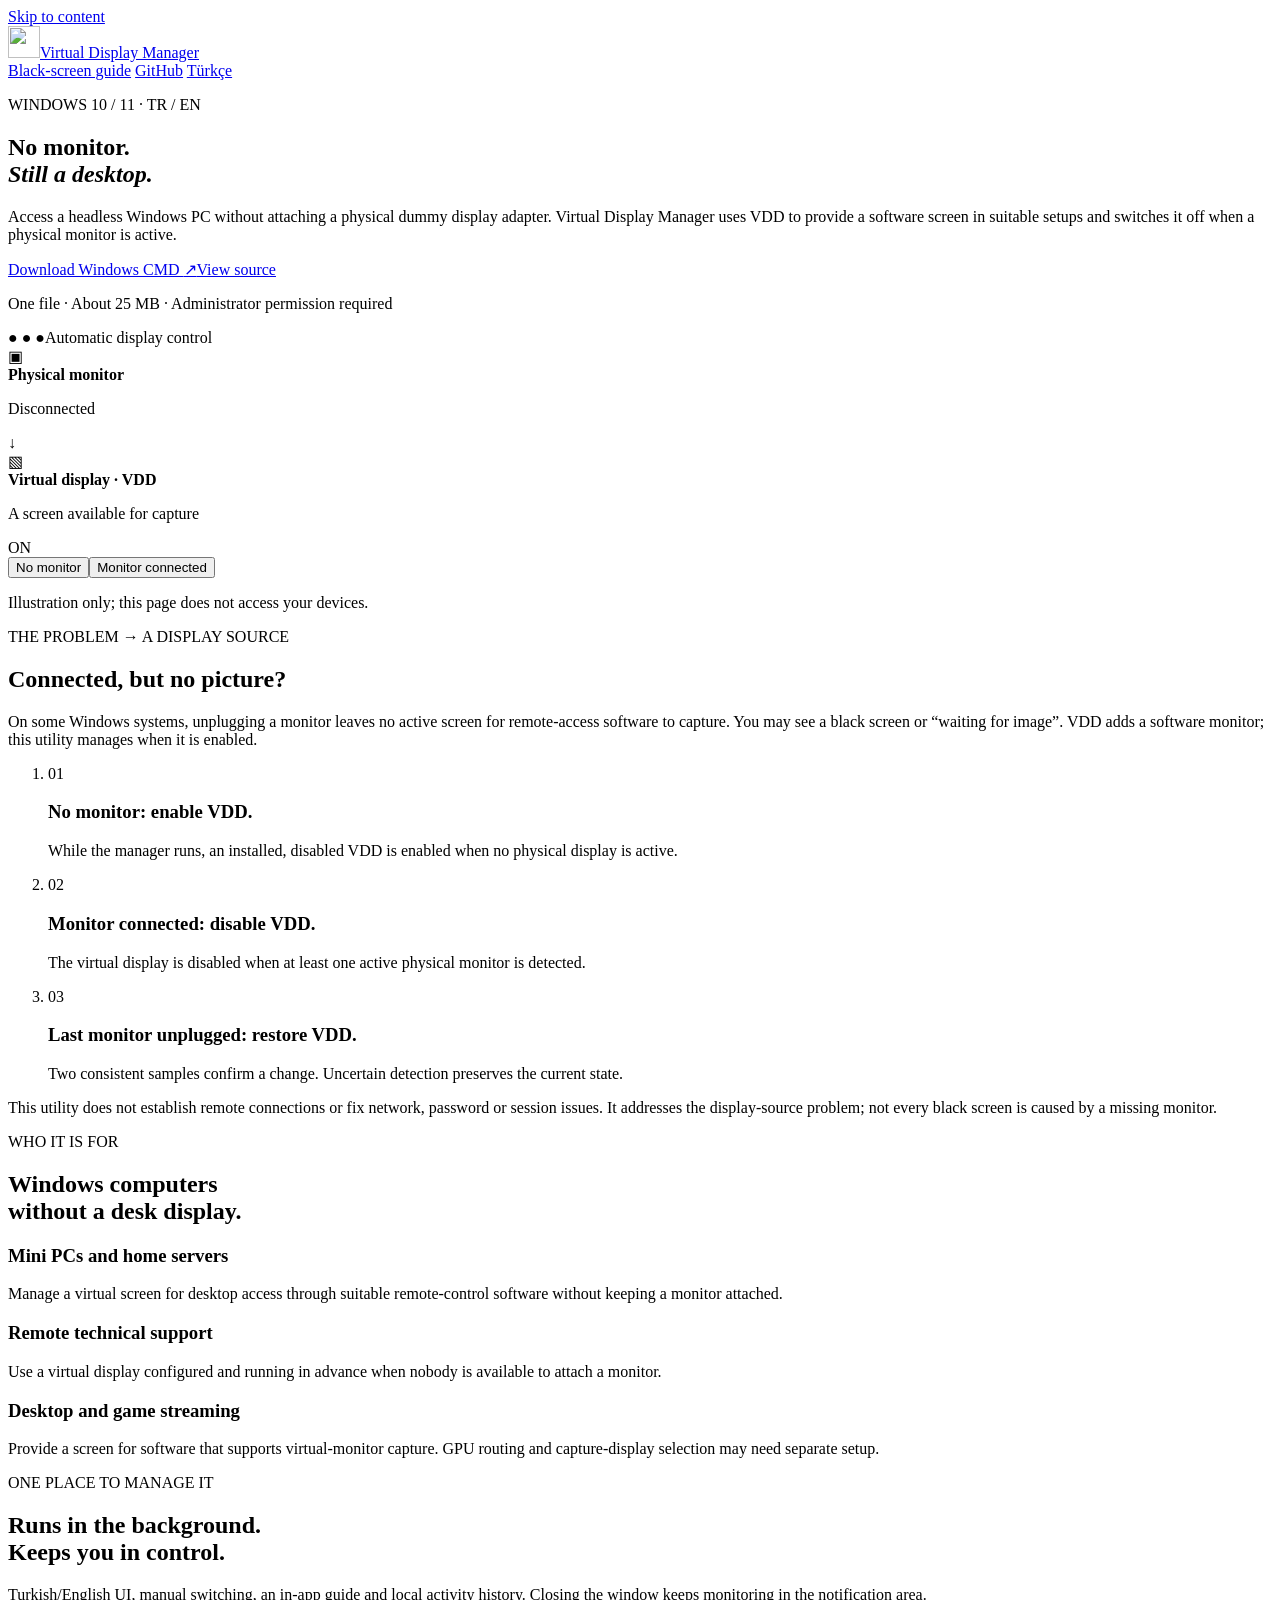
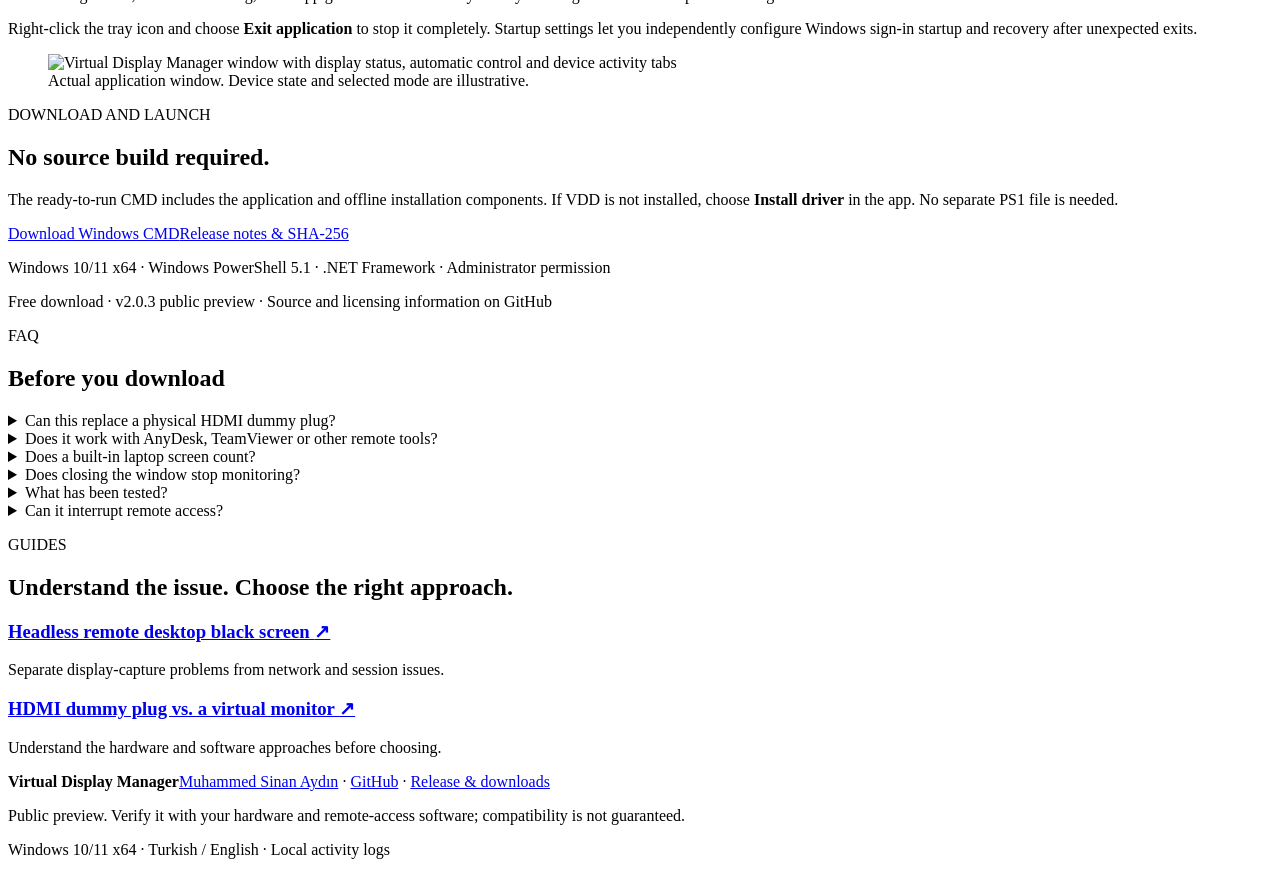
==== commit 1e6d6493: "Release Virtual Display Manager 2.0.3 public preview" ====
--- a/docs/en/index.html
+++ b/docs/en/index.html
@@ -11,7 +11,7 @@
 <meta name="twitter:card" content="summary_large_image"><meta name="twitter:title" content="Virtual Display Manager | Headless Windows Remote Access">
 <meta name="twitter:description" content="A VDD virtual monitor for headless Windows remote access. A software HDMI dummy plug alternative with automatic display switching. Download the ready-to-run CMD."><meta name="twitter:image" content="https://sinanback.github.io/virtual-display-manager/assets/cover.png">
 <link rel="icon" href="https://sinanback.github.io/virtual-display-manager/assets/icon.png" type="image/png"><link rel="stylesheet" href="https://sinanback.github.io/virtual-display-manager/assets/style.css">
-<script type="application/ld+json">{"@context":"https://schema.org","@graph":[{"@type":"WebPage","@id":"https://sinanback.github.io/virtual-display-manager/en/#page","url":"https://sinanback.github.io/virtual-display-manager/en/","name":"Virtual Display Manager | Headless Windows Remote Access","description":"A VDD virtual monitor for headless Windows remote access. A software HDMI dummy plug alternative with automatic display switching. Download the ready-to-run CMD.","inLanguage":"en","author":{"@type":"Person","name":"Muhammed Sinan Aydın","url":"https://github.com/sinanback"},"dateModified":"2026-10-31"},{"@type":"SoftwareApplication","@id":"https://sinanback.github.io/virtual-display-manager/#software","name":"Virtual Display Manager","url":"https://sinanback.github.io/virtual-display-manager/en/","description":"A VDD virtual monitor for headless Windows remote access. A software HDMI dummy plug alternative with automatic display switching. Download the ready-to-run CMD.","applicationCategory":"UtilitiesApplication","operatingSystem":"Windows 10 x64, Windows 11 x64","softwareVersion":"2.0.2 public preview","inLanguage":["tr","en"],"downloadUrl":"https://github.com/sinanback/virtual-display-manager/releases/download/v2.0.2-preview.1/Virtual-Display-Manager-Portable.cmd","releaseNotes":"https://github.com/sinanback/virtual-display-manager/releases/tag/v2.0.2-preview.1","author":{"@type":"Person","name":"Muhammed Sinan Aydın","url":"https://github.com/sinanback"},"image":"https://sinanback.github.io/virtual-display-manager/assets/cover.png","offers":{"@type":"Offer","price":"0","priceCurrency":"USD","url":"https://github.com/sinanback/virtual-display-manager/releases/tag/v2.0.2-preview.1"},"softwareRequirements":"Windows PowerShell 5.1; .NET Framework; administrator permission; Virtual Display Driver"}]}</script>
+<script type="application/ld+json">{"@context":"https://schema.org","@graph":[{"@type":"WebPage","@id":"https://sinanback.github.io/virtual-display-manager/en/#page","url":"https://sinanback.github.io/virtual-display-manager/en/","name":"Virtual Display Manager | Headless Windows Remote Access","description":"A VDD virtual monitor for headless Windows remote access. A software HDMI dummy plug alternative with automatic display switching. Download the ready-to-run CMD.","inLanguage":"en","author":{"@type":"Person","name":"Muhammed Sinan Aydın","url":"https://github.com/sinanback"},"dateModified":"2026-10-31"},{"@type":"SoftwareApplication","@id":"https://sinanback.github.io/virtual-display-manager/#software","name":"Virtual Display Manager","url":"https://sinanback.github.io/virtual-display-manager/en/","description":"A VDD virtual monitor for headless Windows remote access. A software HDMI dummy plug alternative with automatic display switching. Download the ready-to-run CMD.","applicationCategory":"UtilitiesApplication","operatingSystem":"Windows 10 x64, Windows 11 x64","softwareVersion":"2.0.3 public preview","inLanguage":["tr","en"],"downloadUrl":"https://github.com/sinanback/virtual-display-manager/releases/download/v2.0.3-preview.1/Virtual-Display-Manager-Portable.cmd","releaseNotes":"https://github.com/sinanback/virtual-display-manager/releases/tag/v2.0.3-preview.1","author":{"@type":"Person","name":"Muhammed Sinan Aydın","url":"https://github.com/sinanback"},"image":"https://sinanback.github.io/virtual-display-manager/assets/cover.png","offers":{"@type":"Offer","price":"0","priceCurrency":"USD","url":"https://github.com/sinanback/virtual-display-manager/releases/tag/v2.0.3-preview.1"},"softwareRequirements":"Windows PowerShell 5.1; .NET Framework; administrator permission; Virtual Display Driver"}]}</script>
 </head><body><a class="skip" href="#content">Skip to content</a>
 <header class="site-header"><div class="wrap nav-row"><a class="brand" href="https://sinanback.github.io/virtual-display-manager/en/"><img src="https://sinanback.github.io/virtual-display-manager/assets/icon.png" width="32" height="32" alt=""><span>Virtual Display Manager</span></a>
     <nav aria-label="Main navigation">
@@ -21,7 +21,7 @@
     </nav></div></header>
 <main id="content"><section class="hero"><div class="wrap hero-grid"><div>
 <p class="eyebrow">WINDOWS 10 / 11 · TR / EN</p><h1>No monitor.<br><em>Still a desktop.</em></h1><p class="lead">Access a headless Windows PC without attaching a physical dummy display adapter. Virtual Display Manager uses VDD to provide a software screen in suitable setups and switches it off when a physical monitor is active.</p>
-<div class="actions"><a href="https://github.com/sinanback/virtual-display-manager/releases/download/v2.0.2-preview.1/Virtual-Display-Manager-Portable.cmd" class="button primary">Download Windows CMD <span aria-hidden="true">↗</span></a><a href="https://github.com/sinanback/virtual-display-manager" class="button secondary">View source</a></div>
+<div class="actions"><a href="https://github.com/sinanback/virtual-display-manager/releases/download/v2.0.3-preview.1/Virtual-Display-Manager-Portable.cmd" class="button primary">Download Windows CMD <span aria-hidden="true">↗</span></a><a href="https://github.com/sinanback/virtual-display-manager" class="button secondary">View source</a></div>
 <p class="fine">One file · About 25 MB · Administrator permission required</p></div>
 <div class="diagram" data-lang="en"><div class="diagram-head"><span class="window-dots" aria-hidden="true">● ● ●</span><span>Automatic display control</span></div>
 <div class="device"><span class="device-symbol" aria-hidden="true">▣</span><div><strong>Physical monitor</strong><p id="physical-state">Disconnected</p></div><span id="physical-dot" class="dot off" aria-hidden="true"></span></div>
@@ -32,7 +32,7 @@
 <ol class="steps"><li><span>01</span><h3>No monitor: enable VDD.</h3><p>While the manager runs, an installed, disabled VDD is enabled when no physical display is active.</p></li><li><span>02</span><h3>Monitor connected: disable VDD.</h3><p>The virtual display is disabled when at least one active physical monitor is detected.</p></li><li><span>03</span><h3>Last monitor unplugged: restore VDD.</h3><p>Two consistent samples confirm a change. Uncertain detection preserves the current state.</p></li></ol>
 <p class="note">This utility does not establish remote connections or fix network, password or session issues. It addresses the display-source problem; not every black screen is caused by a missing monitor.</p></section>
 <section class="section pale"><div class="wrap split"><div><p class="eyebrow">WHO IT IS FOR</p><h2>Windows computers<br>without a desk display.</h2></div><div class="use-list"><article><h3>Mini PCs and home servers</h3><p>Manage a virtual screen for desktop access through suitable remote-control software without keeping a monitor attached.</p></article><article><h3>Remote technical support</h3><p>Use a virtual display configured and running in advance when nobody is available to attach a monitor.</p></article><article><h3>Desktop and game streaming</h3><p>Provide a screen for software that supports virtual-monitor capture. GPU routing and capture-display selection may need separate setup.</p></article></div></div></section>
-<section class="section wrap split product"><div><p class="eyebrow">ONE PLACE TO MANAGE IT</p><h2>Runs in the background.<br>Keeps you in control.</h2><p>Turkish/English UI, manual switching, an in-app guide and local activity history. Closing the window keeps monitoring in the notification area.</p><p>Right-click the tray icon and choose <strong>Exit application</strong> to stop it completely. This version does not register Windows autostart; launch it once per session.</p></div><figure><img src="https://sinanback.github.io/virtual-display-manager/assets/app.png" width="896" height="739" alt="Virtual Display Manager window with display status, automatic control and device activity tabs" loading="lazy" decoding="async"><figcaption>Actual application window. Device state and selected mode are illustrative.</figcaption></figure></section>
-<section class="section download-section"><div class="wrap"><p class="eyebrow">DOWNLOAD AND LAUNCH</p><h2>No source build required.</h2><p>The ready-to-run CMD includes the application and offline installation components. If VDD is not installed, choose <strong>Install driver</strong> in the app. No separate PS1 file is needed.</p><div class="actions"><a href="https://github.com/sinanback/virtual-display-manager/releases/download/v2.0.2-preview.1/Virtual-Display-Manager-Portable.cmd" class="button primary">Download Windows CMD</a><a href="https://github.com/sinanback/virtual-display-manager/releases/tag/v2.0.2-preview.1" class="button secondary">Release notes & SHA-256</a></div><p class="fine">Windows 10/11 x64 · Windows PowerShell 5.1 · .NET Framework · Administrator permission</p><p class="fine">Free download · v2.0.2 public preview · Source and licensing information on GitHub</p></div></section><section class="section wrap faq"><p class="eyebrow">FAQ</p><h2>Before you download</h2><details><summary>Can this replace a physical HDMI dummy plug?</summary><p>In suitable Windows, driver and remote-capture configurations, a software virtual monitor can serve the same display-source need. Compatibility with every setup is not guaranteed.</p></details><details><summary>Does it work with AnyDesk, TeamViewer or other remote tools?</summary><p>It depends on capture support and software version. Application-specific compatibility has not been tested for this project. Some tools already provide their own virtual-monitor support.</p></details><details><summary>Does a built-in laptop screen count?</summary><p>Yes. An internal panel reported as an active physical display counts. Automatic mode disables VDD while it is active.</p></details><details><summary>Does closing the window stop monitoring?</summary><p>No. The close button hides the window to the notification area. Use the tray menu’s Exit application action to stop monitoring.</p></details><details><summary>What has been tested?</summary><p>This is a public preview. UI, simulated switching, icon, startup and read-only hardware checks passed. Actual cable changes and driver installation/removal were not tested in this release preparation. Verify it on a test device first.</p></details><details><summary>Can it interrupt remote access?</summary><p>Manually disabling VDD without a physical display may remove the remote picture. Keep an alternative access method when testing device changes.</p></details></section><section class="section wrap guides"><p class="eyebrow">GUIDES</p><h2>Understand the issue. Choose the right approach.</h2><article><a href="https://sinanback.github.io/virtual-display-manager/en/headless-remote-desktop-black-screen/"><h3>Headless remote desktop black screen <span aria-hidden="true">↗</span></h3></a><p>Separate display-capture problems from network and session issues.</p></article><article><a href="https://sinanback.github.io/virtual-display-manager/en/hdmi-dummy-plug-alternative/"><h3>HDMI dummy plug vs. a virtual monitor <span aria-hidden="true">↗</span></h3></a><p>Understand the hardware and software approaches before choosing.</p></article></section></main>
-<footer><div class="wrap"><div class="footer-row"><strong>Virtual Display Manager</strong><span><a href="https://github.com/sinanback">Muhammed Sinan Aydın</a> · <a href="https://github.com/sinanback/virtual-display-manager">GitHub</a> · <a href="https://github.com/sinanback/virtual-display-manager/releases/tag/v2.0.2-preview.1">Release & downloads</a></span></div><p>Public preview. Verify it with your hardware and remote-access software; compatibility is not guaranteed.</p><p>Windows 10/11 x64 · Turkish / English · Local activity logs</p></div></footer>
+<section class="section wrap split product"><div><p class="eyebrow">ONE PLACE TO MANAGE IT</p><h2>Runs in the background.<br>Keeps you in control.</h2><p>Turkish/English UI, manual switching, an in-app guide and local activity history. Closing the window keeps monitoring in the notification area.</p><p>Right-click the tray icon and choose <strong>Exit application</strong> to stop it completely. Startup settings let you independently configure Windows sign-in startup and recovery after unexpected exits.</p></div><figure><img src="https://sinanback.github.io/virtual-display-manager/assets/app.png" width="896" height="739" alt="Virtual Display Manager window with display status, automatic control and device activity tabs" loading="lazy" decoding="async"><figcaption>Actual application window. Device state and selected mode are illustrative.</figcaption></figure></section>
+<section class="section download-section"><div class="wrap"><p class="eyebrow">DOWNLOAD AND LAUNCH</p><h2>No source build required.</h2><p>The ready-to-run CMD includes the application and offline installation components. If VDD is not installed, choose <strong>Install driver</strong> in the app. No separate PS1 file is needed.</p><div class="actions"><a href="https://github.com/sinanback/virtual-display-manager/releases/download/v2.0.3-preview.1/Virtual-Display-Manager-Portable.cmd" class="button primary">Download Windows CMD</a><a href="https://github.com/sinanback/virtual-display-manager/releases/tag/v2.0.3-preview.1" class="button secondary">Release notes & SHA-256</a></div><p class="fine">Windows 10/11 x64 · Windows PowerShell 5.1 · .NET Framework · Administrator permission</p><p class="fine">Free download · v2.0.3 public preview · Source and licensing information on GitHub</p></div></section><section class="section wrap faq"><p class="eyebrow">FAQ</p><h2>Before you download</h2><details><summary>Can this replace a physical HDMI dummy plug?</summary><p>In suitable Windows, driver and remote-capture configurations, a software virtual monitor can serve the same display-source need. Compatibility with every setup is not guaranteed.</p></details><details><summary>Does it work with AnyDesk, TeamViewer or other remote tools?</summary><p>It depends on capture support and software version. Application-specific compatibility has not been tested for this project. Some tools already provide their own virtual-monitor support.</p></details><details><summary>Does a built-in laptop screen count?</summary><p>Yes. An internal panel reported as an active physical display counts. Automatic mode disables VDD while it is active.</p></details><details><summary>Does closing the window stop monitoring?</summary><p>No. The close button hides the window to the notification area. Use the tray menu’s Exit application action to stop monitoring.</p></details><details><summary>What has been tested?</summary><p>This is a public preview. UI, simulated switching, icon, startup and read-only hardware checks passed. Actual cable changes and driver installation/removal were not tested in this release preparation. Verify it on a test device first.</p></details><details><summary>Can it interrupt remote access?</summary><p>Manually disabling VDD without a physical display may remove the remote picture. Keep an alternative access method when testing device changes.</p></details></section><section class="section wrap guides"><p class="eyebrow">GUIDES</p><h2>Understand the issue. Choose the right approach.</h2><article><a href="https://sinanback.github.io/virtual-display-manager/en/headless-remote-desktop-black-screen/"><h3>Headless remote desktop black screen <span aria-hidden="true">↗</span></h3></a><p>Separate display-capture problems from network and session issues.</p></article><article><a href="https://sinanback.github.io/virtual-display-manager/en/hdmi-dummy-plug-alternative/"><h3>HDMI dummy plug vs. a virtual monitor <span aria-hidden="true">↗</span></h3></a><p>Understand the hardware and software approaches before choosing.</p></article></section></main>
+<footer><div class="wrap"><div class="footer-row"><strong>Virtual Display Manager</strong><span><a href="https://github.com/sinanback">Muhammed Sinan Aydın</a> · <a href="https://github.com/sinanback/virtual-display-manager">GitHub</a> · <a href="https://github.com/sinanback/virtual-display-manager/releases/tag/v2.0.3-preview.1">Release & downloads</a></span></div><p>Public preview. Verify it with your hardware and remote-access software; compatibility is not guaranteed.</p><p>Windows 10/11 x64 · Turkish / English · Local activity logs</p></div></footer>
 <script src="https://sinanback.github.io/virtual-display-manager/assets/site.js" defer></script></body></html>
